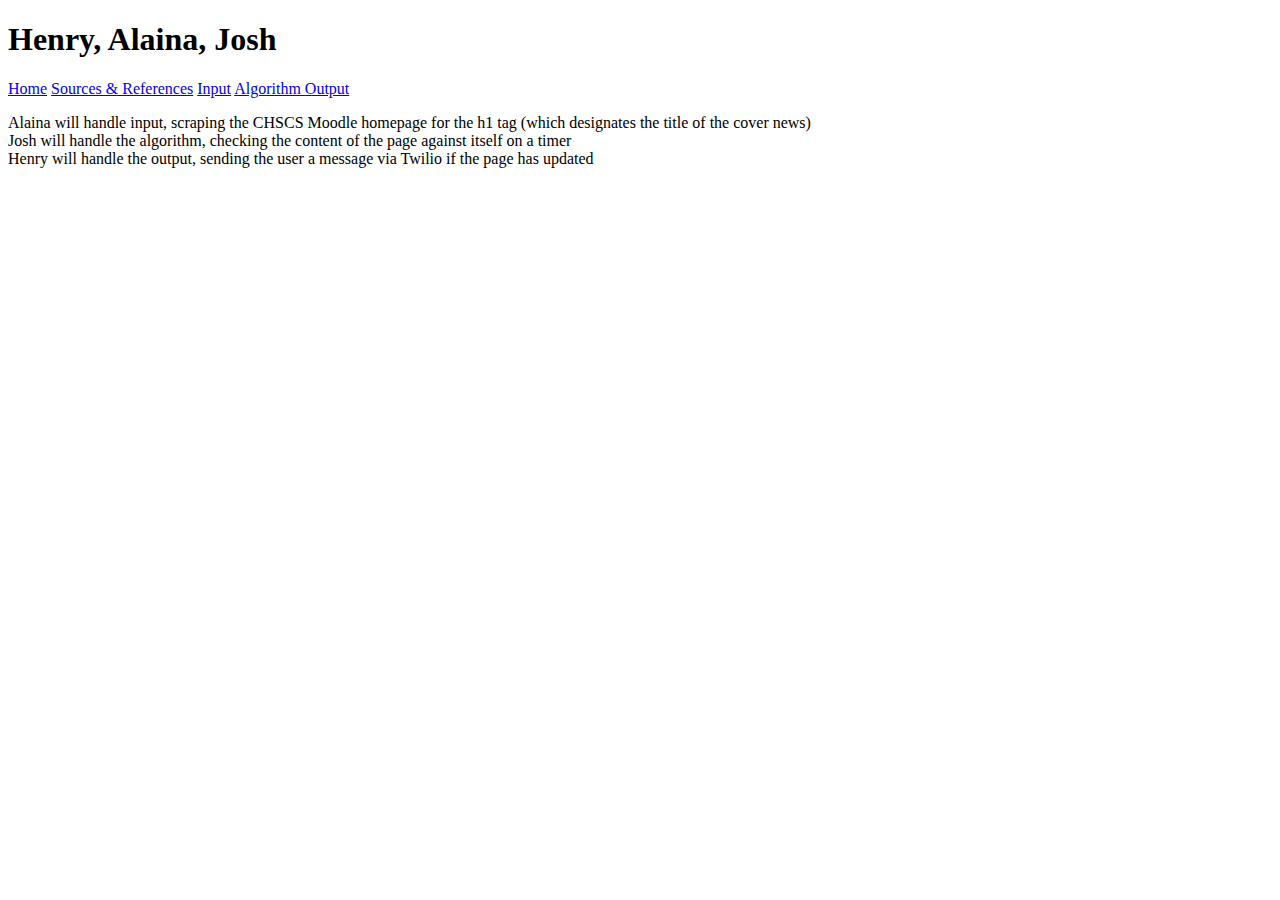
==== branches.html @ 3c29198a "Add files via upload" ====
<!DOCTYPE html>
<html>
    <head>
        <title>Branches</title>
        <link rel="stylesheet" href="index.css">
        <!-- <script type="text/javascript" src="functions.js"></script> -->
    </head>
    <header>
        <h1 id="header_name">Henry, Alaina, Josh</h1>
    </header>
    <body>
        <div class="sidenav">
            <a href="index.html">Home</a>
            <!-- <a href="branches.html">Branches</a> -->
            <a href="sources.html">Sources & References</a>
            <a href="input.html">Input</a>
            <a href="magic.html">Algorithm </a>
            <a href="output.html">Output</a>
        </div>
        
        <p>Alaina will handle input, scraping the CHSCS Moodle homepage for the h1 tag (which designates the title of the cover news)
        <br>Josh will handle the algorithm, checking the content of the page against itself on a timer
        <br>Henry will handle the output, sending the user a message via Twilio if the page has updated</p>
        
        <!-- <p><img src="Overview flowchart.png" alt="Overview flowchart"></p> -->
        
        <!-- <p><a href="https://docs.python.org/3/library/html.parser.html">HTML parser</a>
        <br><a href="https://codeburst.io/the-ultimate-guide-to-web-scraping-in-python-3-7151425004c5">Guide to webscraping in Python</a>
        <br><a href="https://towardsdatascience.com/how-to-web-scrape-with-python-in-4-minutes-bc49186a8460">Another guide to webscraping in Python</a></p> -->

    </body>
</html>
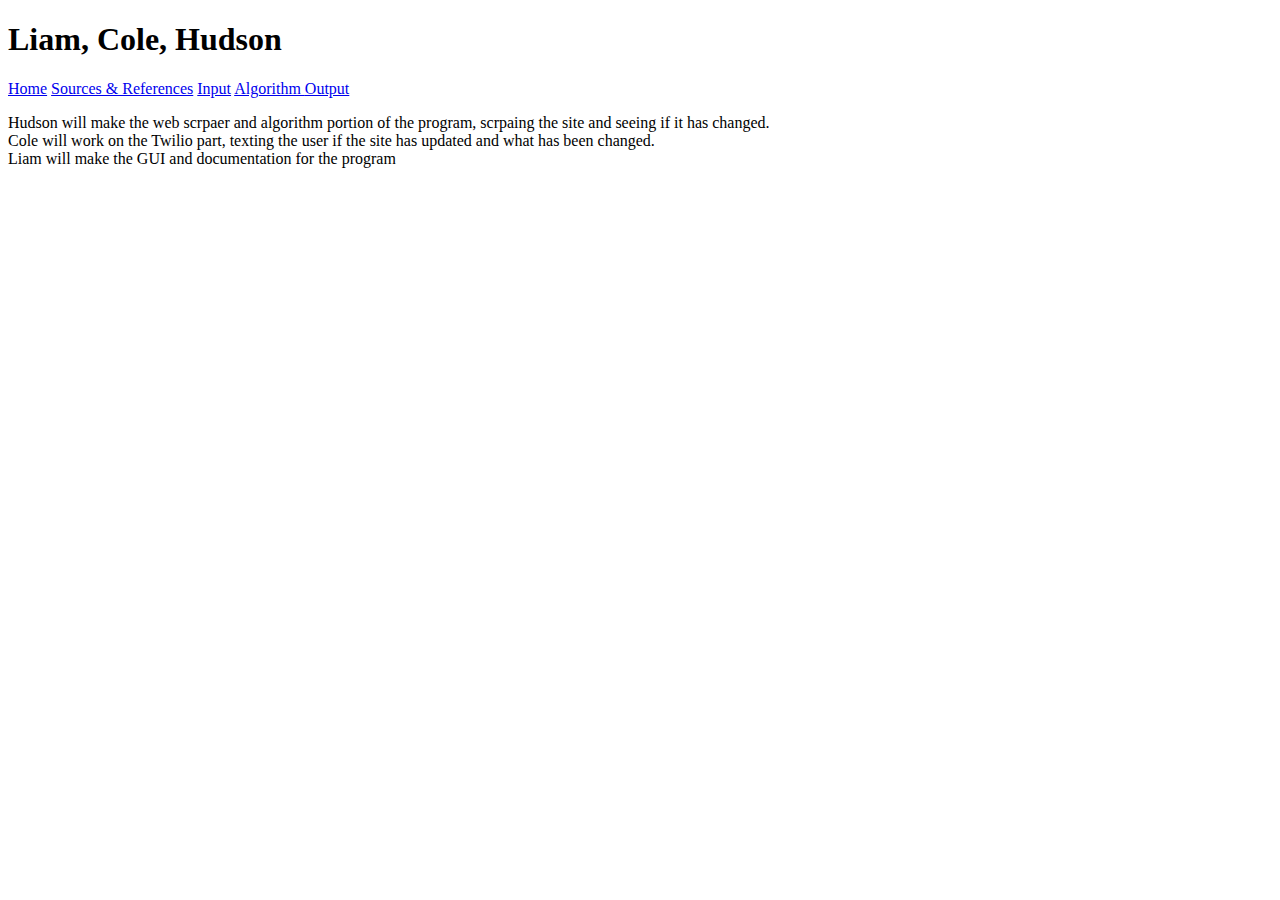
==== commit 62b302d1: "Update branches.html" ====
--- a/branches.html
+++ b/branches.html
@@ -6,7 +6,7 @@
         <!-- <script type="text/javascript" src="functions.js"></script> -->
     </head>
     <header>
-        <h1 id="header_name">Henry, Alaina, Josh</h1>
+        <h1 id="header_name">Liam, Cole, Hudson</h1>
     </header>
     <body>
         <div class="sidenav">
@@ -18,15 +18,16 @@
             <a href="output.html">Output</a>
         </div>
         
-        <p>Alaina will handle input, scraping the CHSCS Moodle homepage for the h1 tag (which designates the title of the cover news)
-        <br>Josh will handle the algorithm, checking the content of the page against itself on a timer
-        <br>Henry will handle the output, sending the user a message via Twilio if the page has updated</p>
+        <p>Hudson will make the web scrpaer and algorithm portion of the program, scrpaing the site and seeing if it has changed.
+        <br>Cole will work on the Twilio part, texting the user if the site has updated and what has been changed.
+        <br>Liam will make the GUI and documentation for the program</p>
         
         <!-- <p><img src="Overview flowchart.png" alt="Overview flowchart"></p> -->
         
-        <!-- <p><a href="https://docs.python.org/3/library/html.parser.html">HTML parser</a>
-        <br><a href="https://codeburst.io/the-ultimate-guide-to-web-scraping-in-python-3-7151425004c5">Guide to webscraping in Python</a>
-        <br><a href="https://towardsdatascience.com/how-to-web-scrape-with-python-in-4-minutes-bc49186a8460">Another guide to webscraping in Python</a></p> -->
+        <!-- <p><a href="https://www.dataschool.io/python-web-scraping-of-president-trumps-lies/">Web Scrpaer tutorial</a>
+        <br><a href="https://www.twilio.com/docs/sms/tutorials/how-to-send-sms-messages-python">Twilio SMS guide and code</a>
+        <br><a href="https://www.w3schools.com/python/python_file_write.asp">File writing</a></p> -->
 
     </body>
 </html>
+</html>
